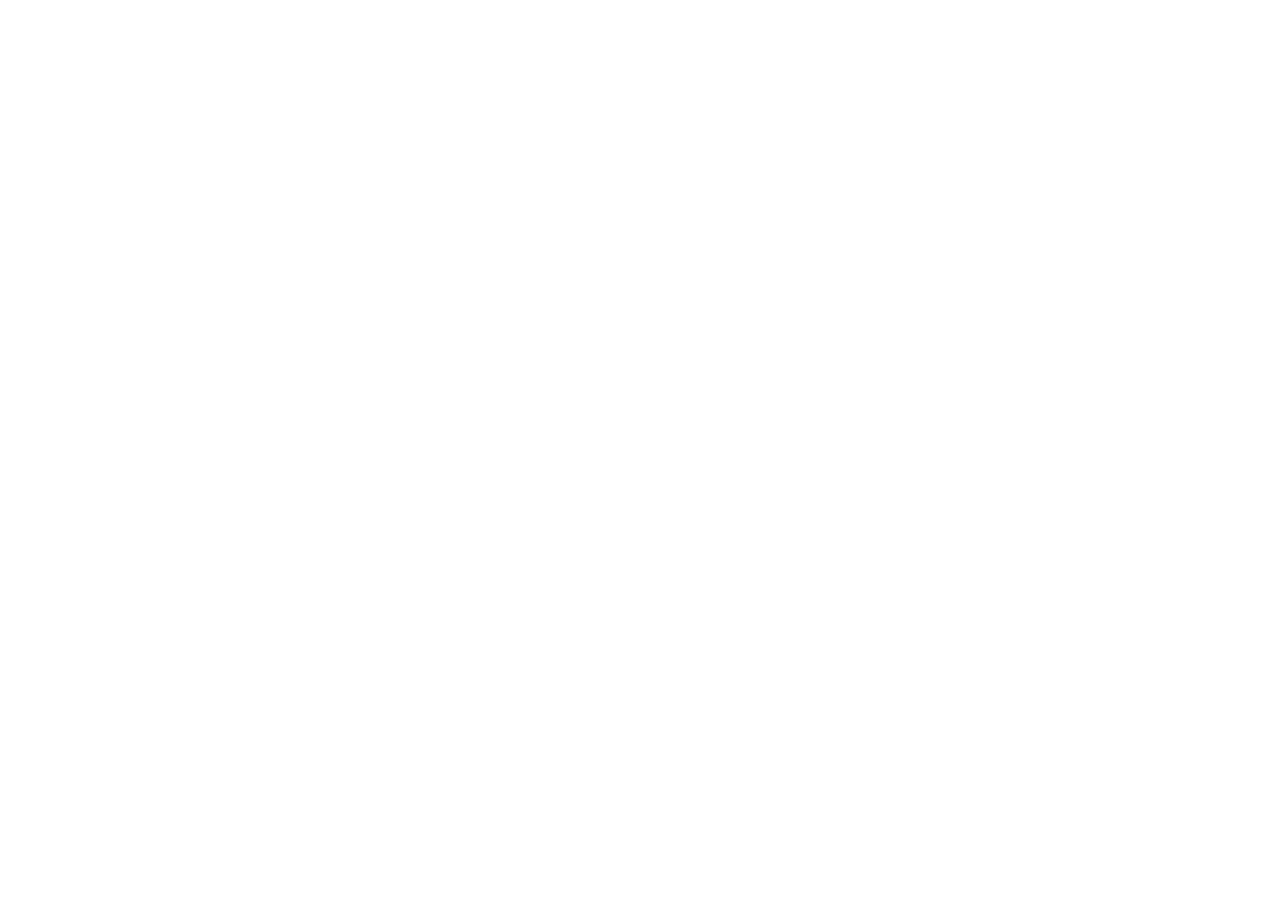
==== index.html @ b76f84d2 "first steps" ====
<!DOCTYPE html>
<html lang="pl">
<head>
  <meta charset="UTF-8">
  <meta name="viewport" content="width=device-width, initial-scale=1.0">
  <title>Zielony Beret Czeka</title>
	<link rel = "shortcut icon" href = "photo/icon.png">
	<link rel = "stylesheet" href = "css/styl.css">
</head>
<body>
                    
</body>
</html>
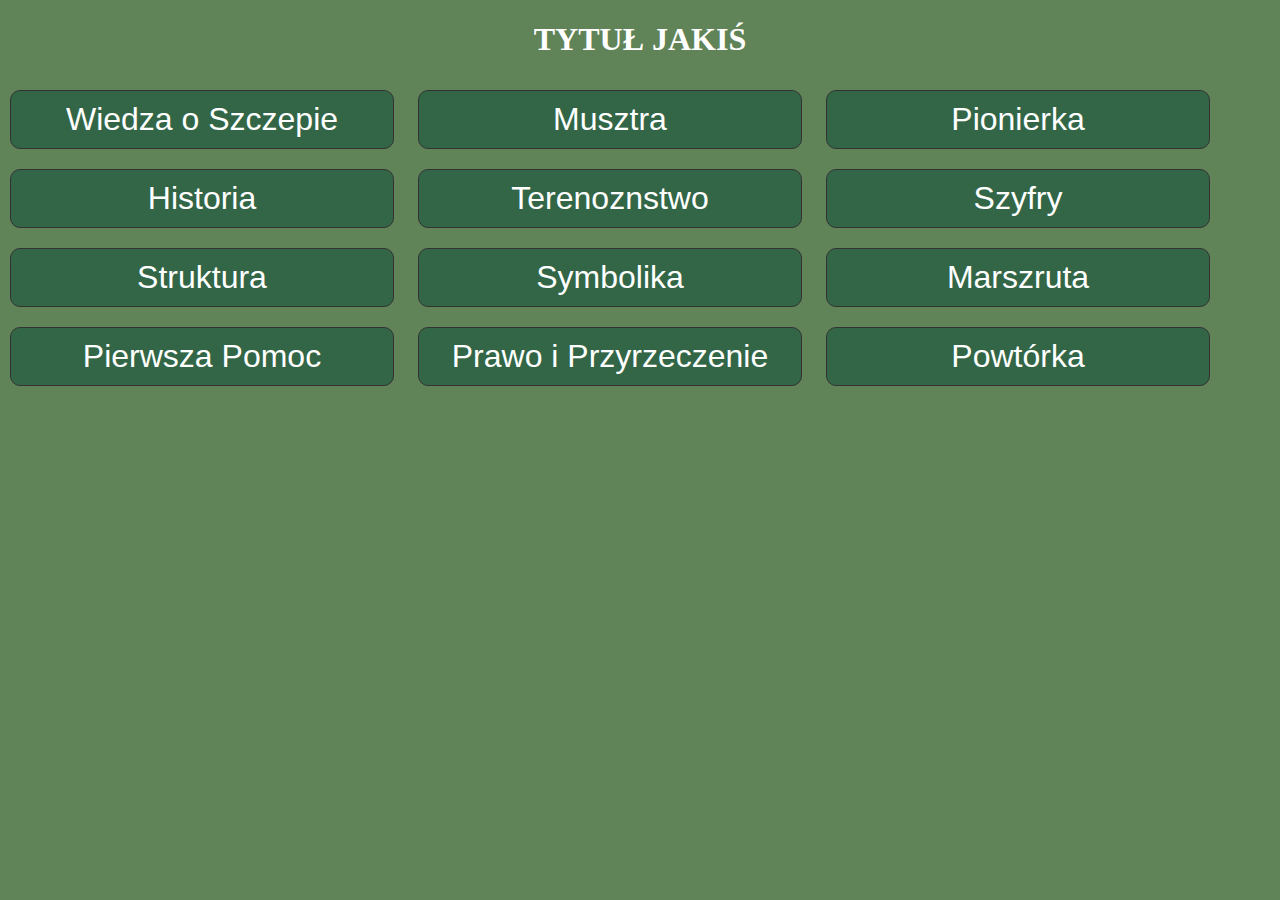
==== commit 78ac640f: "14/01/2025" ====
--- a/index.html
+++ b/index.html
@@ -4,10 +4,23 @@
   <meta charset="UTF-8">
   <meta name="viewport" content="width=device-width, initial-scale=1.0">
   <title>Zielony Beret Czeka</title>
-	<link rel = "shortcut icon" href = "photo/icon.png">
-	<link rel = "stylesheet" href = "css/styl.css">
+  <link rel="stylesheet" href="css/styl.css">
 </head>
 <body>
-                    
+    <h1 style="text-align: center;">TYTUŁ JAKIŚ</h1>
+  <main>
+    <a href="wiedza_o_szczepie.html"><button>Wiedza o Szczepie</button></a>
+    <a href=""><button>Musztra</button></a> 
+    <a href=""><button>Pionierka</button></a> 
+    <a href=""><button>Historia</button></a> 
+    <a href=""><button>Terenoznstwo</button></a>          
+    <a href=""><button>Szyfry</button></a> 
+    <a href=""><button>Struktura</button></a> 
+    <a href=""><button>Symbolika</button></a> 
+    <a href=""><button>Marszruta</button></a> 
+    <a href=""><button>Pierwsza Pomoc</button></a> 
+    <a href=""><button>Prawo i Przyrzeczenie</button></a> 
+    <a href=""><button>Powtórka</button></a> 
+  </main>
 </body>
-</html>+</html>
--- a/css/styl.css
+++ b/css/styl.css
@@ -0,0 +1,24 @@
+body{
+  margin: auto;
+  background-color: #618358;
+  color:white;
+}
+button {
+  padding: 10px 20px;
+  margin: 10px;
+  width: 30%;
+  font-size: 32px;
+  border: 1px solid #333;
+  background-color: #326647;
+  color: white;
+  border-radius: 10px; 
+   
+}
+
+@media(max-width: 480px){
+  button{
+    width: 50%;
+    margin-left: 25%;
+  }
+}
+
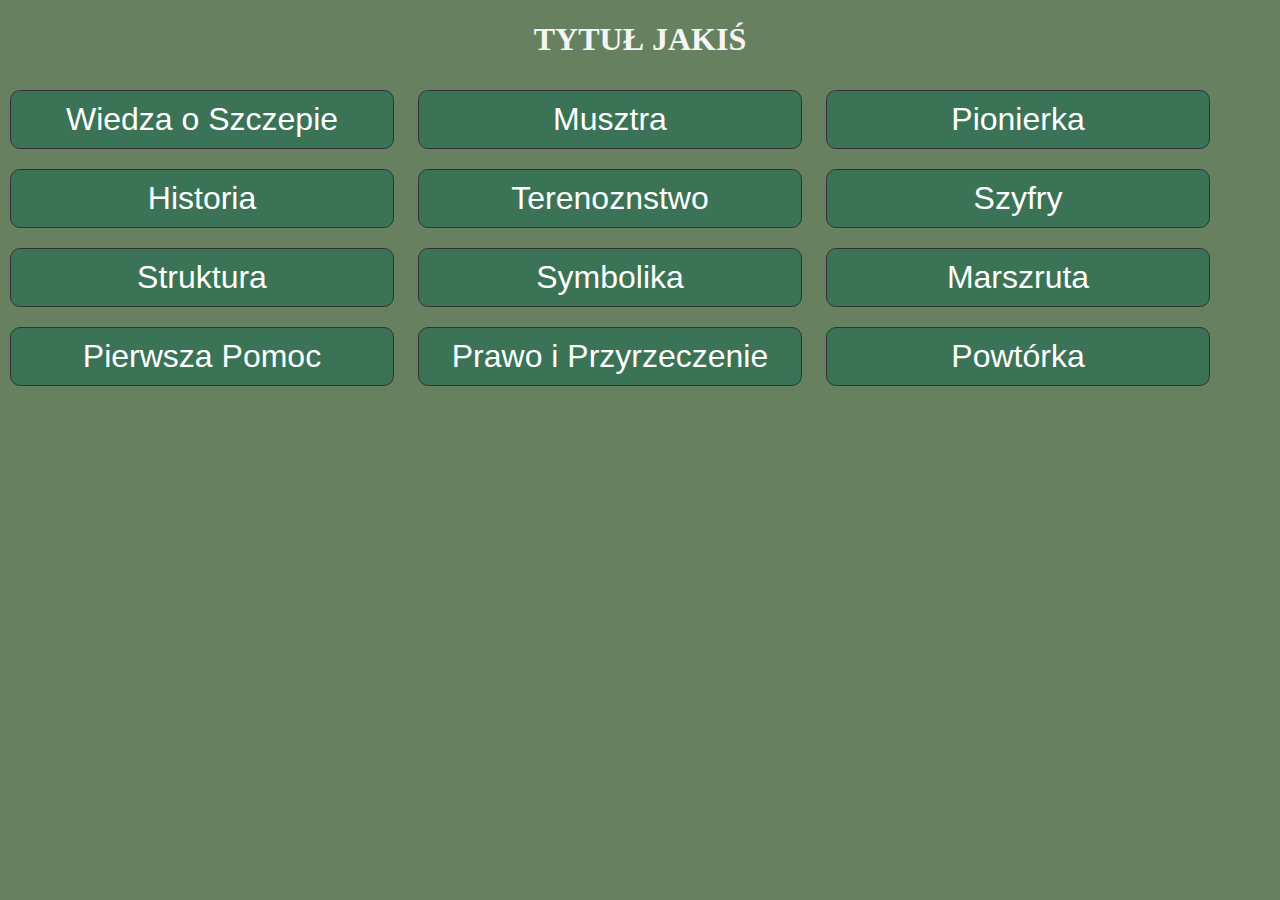
==== commit af5ee31e: "17/01/20205" ====
--- a/index.html
+++ b/index.html
@@ -4,6 +4,7 @@
   <meta charset="UTF-8">
   <meta name="viewport" content="width=device-width, initial-scale=1.0">
   <title>Zielony Beret Czeka</title>
+  <link rel = "shortcut icon" href = "photo/icon.png">
   <link rel="stylesheet" href="css/styl.css">
 </head>
 <body>
@@ -20,7 +21,7 @@
     <a href=""><button>Marszruta</button></a> 
     <a href=""><button>Pierwsza Pomoc</button></a> 
     <a href=""><button>Prawo i Przyrzeczenie</button></a> 
-    <a href=""><button>Powtórka</button></a> 
+    <a href="powtórka.html"><button>Powtórka</button></a> 
   </main>
 </body>
 </html>
--- a/css/styl.css
+++ b/css/styl.css
@@ -1,24 +1,111 @@
-body{
+body {
   margin: auto;
-  background-color: #618358;
-  color:white;
+  background-color: #678160;
+  color: whitesmoke;
 }
+
 button {
   padding: 10px 20px;
   margin: 10px;
   width: 30%;
   font-size: 32px;
   border: 1px solid #333;
-  background-color: #326647;
+  background-color: #3A7355; /* Slightly lighter for better contrast */
   color: white;
-  border-radius: 10px; 
-   
+  border-radius: 10px;
 }
 
-@media(max-width: 480px){
-  button{
+h1, h2 {
+  text-align: center;
+}
+
+#komendanci {
+  margin-left: 15%;
+  margin-top: 10px;
+  width: 20%;
+  border: 5px solid whitesmoke; /* Fixed border syntax */
+  float: left;
+}
+
+#pierwsze_jednostki {
+  margin-left: 5%;
+  margin-top: 10px;
+  width: 20%;
+  border: 5px solid whitesmoke; /* Fixed border syntax */
+  float: left;
+}
+#istniejace_jednostki{
+  margin-left: 30%;
+  width: 40%;
+  border: 5px solid whitesmoke;;
+  clear: both;
+}
+#zamkniete_jednosktki {
+  margin-left: 5%;
+  margin-top: 10px;
+  width: 20%;
+  border: 5px solid whitesmoke; /* Fixed border syntax */
+  float: left;
+}
+footer {
+  clear: both;
+  margin-left: 40%;
+  padding-top: 30px;
+}
+
+@media (max-width: 768px) {
+  button {
     width: 50%;
     margin-left: 25%;
+    font-size: 28px; /* Reduced font size for smaller screens */
+  }
+
+  #komendanci,
+  #pierwsze_jednostki, #zamkniete_jednosktki{
+    width: 400px;
+    margin-left: 5%;
+    margin-right: 5%;
+  }
+  #istniejace_jednostki{
+    margin-left: 5%;  
+    width: 400px;
   }
 }
 
+.flashcard-container:hover .flashcard {
+  transform: rotateY(180deg);
+}
+
+.flashcard-container, .question, .answer {
+  width:50vw;
+  height:30vw;
+}
+
+.flashcard {
+	transition: 0.5s;
+	transform-style: preserve-3d;
+}
+
+.question {
+	z-index: 5;
+}
+
+.answer {
+	transform: rotateY(180deg);
+}
+
+.question, .answer{
+  backface-visibility: hidden;
+  border:1px solid #aaa;
+  border-radius:10px 10px;
+  margin:auto;
+  text-align:center;
+	position: absolute;
+	top: 0;
+	left: 0;
+  
+}
+.content{
+  padding-top:30%;
+  font-size:40pt;
+}
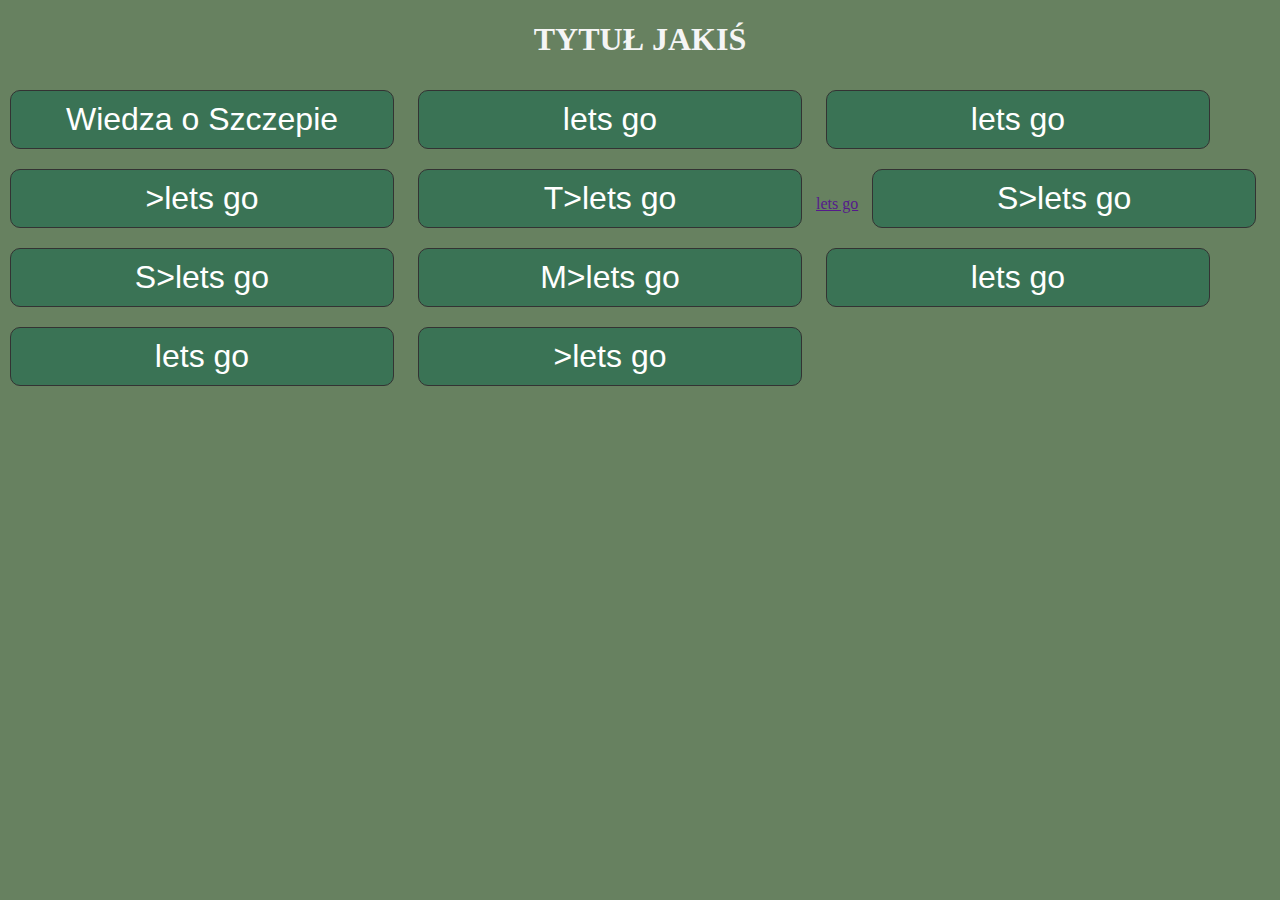
==== commit 61f36b47: "ukrywamy" ====
--- a/index.html
+++ b/index.html
@@ -11,17 +11,17 @@
     <h1 style="text-align: center;">TYTUŁ JAKIŚ</h1>
   <main>
     <a href="wiedza_o_szczepie.html"><button>Wiedza o Szczepie</button></a>
-    <a href=""><button>Musztra</button></a> 
-    <a href=""><button>Pionierka</button></a> 
-    <a href=""><button>Historia</button></a> 
-    <a href=""><button>Terenoznstwo</button></a>          
-    <a href=""><button>Szyfry</button></a> 
-    <a href=""><button>Struktura</button></a> 
-    <a href=""><button>Symbolika</button></a> 
-    <a href=""><button>Marszruta</button></a> 
-    <a href=""><button>Pierwsza Pomoc</button></a> 
-    <a href=""><button>Prawo i Przyrzeczenie</button></a> 
-    <a href="powtórka.html"><button>Powtórka</button></a> 
+    <a href=""><button>lets go</button></a> 
+    <a href=""><button>lets go</button></a> 
+    <a href=""><button>>lets go</button></a> 
+    <a href=""><button>T>lets go</button></a>          
+    <a href=""><butto>lets go</button></a> 
+    <a href=""><button>S>lets go</button></a> 
+    <a href=""><button>S>lets go</button></a> 
+    <a href=""><button>M>lets go</button></a> 
+    <a href=""><button>lets go</button></a> 
+    <a href=""><button>lets go</button></a> 
+    <a href="powtórka.html"><button>>lets go</button></a> 
   </main>
 </body>
 </html>
--- a/css/styl.css
+++ b/css/styl.css
@@ -62,13 +62,13 @@
 
   #komendanci,
   #pierwsze_jednostki, #zamkniete_jednosktki{
-    width: 400px;
-    margin-left: 5%;
+    width: 300px;
+   /*margin-left: 5%; */ 
     margin-right: 5%;
   }
   #istniejace_jednostki{
-    margin-left: 5%;  
-    width: 400px;
+    /*margin-left: 5%; */ 
+    width: 300px;
   }
 }
 
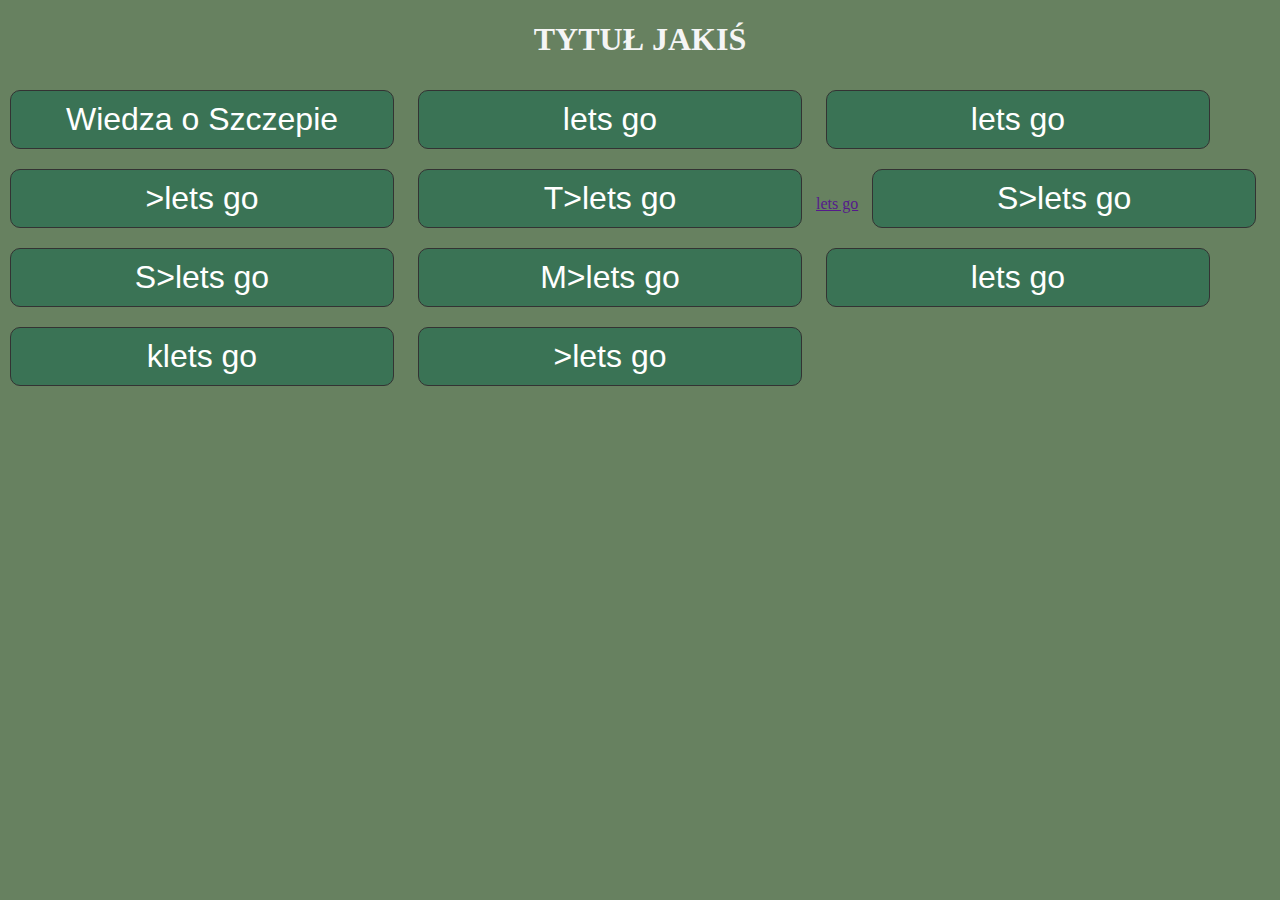
==== commit 4f21e139: "..." ====
--- a/index.html
+++ b/index.html
@@ -20,7 +20,7 @@
     <a href=""><button>S>lets go</button></a> 
     <a href=""><button>M>lets go</button></a> 
     <a href=""><button>lets go</button></a> 
-    <a href=""><button>lets go</button></a> 
+    <a href=""><button>klets go</button></a> 
     <a href="powtórka.html"><button>>lets go</button></a> 
   </main>
 </body>
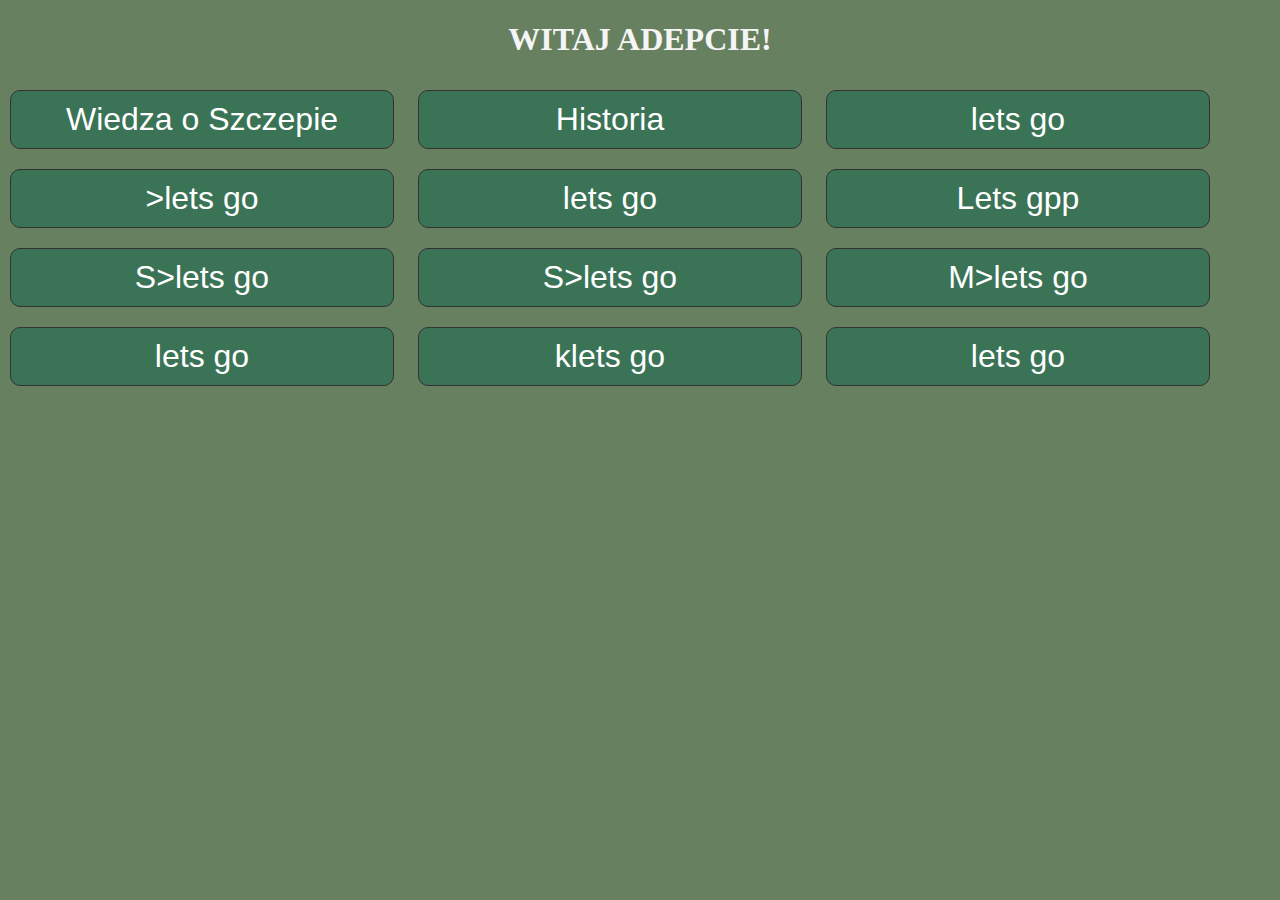
==== commit 0cb8879e: "starrt with history" ====
--- a/index.html
+++ b/index.html
@@ -8,20 +8,20 @@
   <link rel="stylesheet" href="css/styl.css">
 </head>
 <body>
-    <h1 style="text-align: center;">TYTUŁ JAKIŚ</h1>
+    <h1 style="text-align: center;">WITAJ ADEPCIE!</h1>
   <main>
     <a href="wiedza_o_szczepie.html"><button>Wiedza o Szczepie</button></a>
-    <a href=""><button>lets go</button></a> 
+    <a href="historia.html"><button>Historia</button></a>
     <a href=""><button>lets go</button></a> 
     <a href=""><button>>lets go</button></a> 
-    <a href=""><button>T>lets go</button></a>          
-    <a href=""><butto>lets go</button></a> 
+    <a href=""><button>lets go</button></a>          
+    <a href=""><button>Lets gpp</button></a> 
     <a href=""><button>S>lets go</button></a> 
     <a href=""><button>S>lets go</button></a> 
     <a href=""><button>M>lets go</button></a> 
     <a href=""><button>lets go</button></a> 
     <a href=""><button>klets go</button></a> 
-    <a href="powtórka.html"><button>>lets go</button></a> 
+    <a href="powtórka.html"><button>lets go</button></a> 
   </main>
 </body>
 </html>
--- a/css/styl.css
+++ b/css/styl.css
@@ -10,7 +10,7 @@
   width: 30%;
   font-size: 32px;
   border: 1px solid #333;
-  background-color: #3A7355; /* Slightly lighter for better contrast */
+  background-color: #3A7355;
   color: white;
   border-radius: 10px;
 }
@@ -34,7 +34,7 @@
   border: 5px solid whitesmoke; /* Fixed border syntax */
   float: left;
 }
-#istniejace_jednostki{
+.istniejace_jednostki{
   margin-left: 30%;
   width: 40%;
   border: 5px solid whitesmoke;;
@@ -46,11 +46,21 @@
   width: 20%;
   border: 5px solid whitesmoke; /* Fixed border syntax */
   float: left;
+  margin-bottom: 20px;
 }
 footer {
   clear: both;
   margin-left: 40%;
   padding-top: 30px;
+}
+#historia{
+
+  position: absolute;
+  left: 25%;
+  top: 40%;
+}
+#historia button{
+  width: 30%;
 }
 
 @media (max-width: 768px) {
